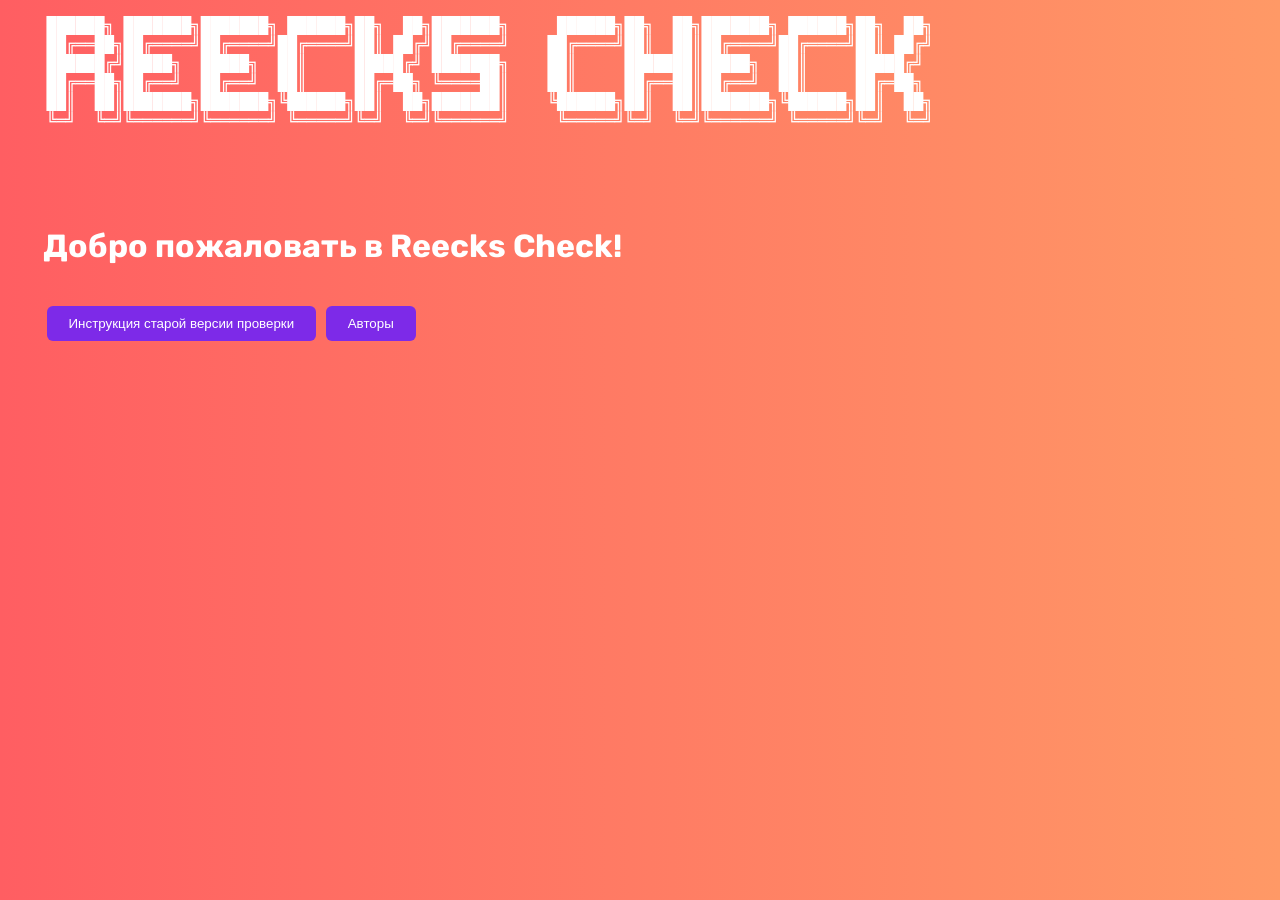
==== src/web/index.html @ 0915c252 "Fixed Filles Locations" ====
<!DOCTYPE html>
<html lang="en">
<head>
    <meta charset="UTF-8">
    <meta name="viewport" content="width=device-width, initial-scale=1.0">
    <link rel="stylesheet" href="style.css">
    <link rel="shortcut icon" href="favicon.png" type="image/x-icon">
    <script type="text/javascript" src="/eel.js"></script>
    <title>Reecks Check</title>
</head>
<body>
<pre>
    ██████╗ ███████╗███████╗ ██████╗██╗  ██╗███████╗     ██████╗██╗  ██╗███████╗ ██████╗██╗  ██╗
    ██╔══██╗██╔════╝██╔════╝██╔════╝██║ ██╔╝██╔════╝    ██╔════╝██║  ██║██╔════╝██╔════╝██║ ██╔╝
    ██████╔╝█████╗  █████╗  ██║     █████╔╝ ███████╗    ██║     ███████║█████╗  ██║     █████╔╝ 
    ██╔══██╗██╔══╝  ██╔══╝  ██║     ██╔═██╗ ╚════██║    ██║     ██╔══██║██╔══╝  ██║     ██╔═██╗ 
    ██║  ██║███████╗███████╗╚██████╗██║  ██╗███████║    ╚██████╗██║  ██║███████╗╚██████╗██║  ██╗
    ╚═╝  ╚═╝╚══════╝╚══════╝ ╚═════╝╚═╝  ╚═╝╚══════╝     ╚═════╝╚═╝  ╚═╝╚══════╝ ╚═════╝╚═╝  ╚═╝
                                                                                                

<h1>
     Добро пожаловать в Reecks Check!
</h1>
    <button class="button" onclick='
    alert("Что-бы начать проверку - Скомпилируйте & запустите index.py")
    alert("❤ Удачной проверки ❤")
    '>Инструкция старой версии проверки</button> <button class="button" onclick='
    alert("ReecksJres:\n Discord: _reecksjres\n Telegram: @reecksjres")
    alert("❤ Удачной проверки ❤")
    '>Авторы</button>
    
</pre>
</body>
</html>
---- src/web/style.css ----
@import url('https://fonts.googleapis.com/css2?family=Montserrat&family=Rubik&family=Rubik+Mono+One&display=swap');

body {
    font-family: 'Montserrat', sans-serif;
    background: #ff9966;  /* fallback for old browsers */
    background: -webkit-linear-gradient(to right, #ff5e62, #ff9966);  /* Chrome 10-25, Safari 5.1-6 */
    background: linear-gradient(to right, #ff5e62, #ff9966); /* W3C, IE 10+/ Edge, Firefox 16+, Chrome 26+, Opera 12+, Safari 7+ */
    color: white;
}

pre {
    font-family: 'Consolas', monospace;
}

h1 {
    font-family: 'Rubik', sans-serif;
}

h2 {
    font-family: 'Rubik', sans-serif;
}
h3 {
    font-family: 'Rubik', sans-serif;
}

h4 {
    font-family: 'Rubik', sans-serif;
}

.button {
    position: relative;
    padding: 10px 22px;
    border-radius: 6px;
    border: none;
    color: #fff;
    cursor: pointer;
    background-color: #7d2ae8;
    transition: all 0.2s ease;
  }
  
  .button:active {
    transform: scale(0.96);
  }
  
  .button:before,
  .button:after {
    position: absolute;
    content: "";
    width: 150%;
    left: 50%;
    height: 100%;
    transform: translateX(-50%);
    z-index: -1000;
    background-repeat: no-repeat;
  }
  
  .button:hover:before {
    top: -70%;
    background-image: radial-gradient(circle, #7d2ae8 20%, transparent 20%),
      radial-gradient(circle, transparent 20%, #7d2ae8 20%, transparent 30%),
      radial-gradient(circle, #7d2ae8 20%, transparent 20%),
      radial-gradient(circle, #7d2ae8 20%, transparent 20%),
      radial-gradient(circle, transparent 10%, #7d2ae8 15%, transparent 20%),
      radial-gradient(circle, #7d2ae8 20%, transparent 20%),
      radial-gradient(circle, #7d2ae8 20%, transparent 20%),
      radial-gradient(circle, #7d2ae8 20%, transparent 20%),
      radial-gradient(circle, #7d2ae8 20%, transparent 20%);
    background-size: 10% 10%, 20% 20%, 15% 15%, 20% 20%, 18% 18%, 10% 10%, 15% 15%,
      10% 10%, 18% 18%;
    background-position: 50% 120%;
    animation: greentopBubbles 0.6s ease;
  }
  
  @keyframes greentopBubbles {
    0% {
      background-position: 5% 90%, 10% 90%, 10% 90%, 15% 90%, 25% 90%, 25% 90%,
        40% 90%, 55% 90%, 70% 90%;
    }
  
    50% {
      background-position: 0% 80%, 0% 20%, 10% 40%, 20% 0%, 30% 30%, 22% 50%,
        50% 50%, 65% 20%, 90% 30%;
    }
  
    100% {
      background-position: 0% 70%, 0% 10%, 10% 30%, 20% -10%, 30% 20%, 22% 40%,
        50% 40%, 65% 10%, 90% 20%;
      background-size: 0% 0%, 0% 0%, 0% 0%, 0% 0%, 0% 0%, 0% 0%;
    }
  }
  
  .button:hover::after {
    bottom: -70%;
    background-image: radial-gradient(circle, #7d2ae8 20%, transparent 20%),
      radial-gradient(circle, #7d2ae8 20%, transparent 20%),
      radial-gradient(circle, transparent 10%, #7d2ae8 15%, transparent 20%),
      radial-gradient(circle, #7d2ae8 20%, transparent 20%),
      radial-gradient(circle, #7d2ae8 20%, transparent 20%),
      radial-gradient(circle, #7d2ae8 20%, transparent 20%),
      radial-gradient(circle, #7d2ae8 20%, transparent 20%);
    background-size: 15% 15%, 20% 20%, 18% 18%, 20% 20%, 15% 15%, 20% 20%, 18% 18%;
    background-position: 50% 0%;
    animation: greenbottomBubbles 0.6s ease;
  }
  
  @keyframes greenbottomBubbles {
    0% {
      background-position: 10% -10%, 30% 10%, 55% -10%, 70% -10%, 85% -10%,
        70% -10%, 70% 0%;
    }
  
    50% {
      background-position: 0% 80%, 20% 80%, 45% 60%, 60% 100%, 75% 70%, 95% 60%,
        105% 0%;
    }
  
    100% {
      background-position: 0% 90%, 20% 90%, 45% 70%, 60% 110%, 75% 80%, 95% 70%,
        110% 10%;
      background-size: 0% 0%, 0% 0%, 0% 0%, 0% 0%, 0% 0%, 0% 0%;
    }
  }
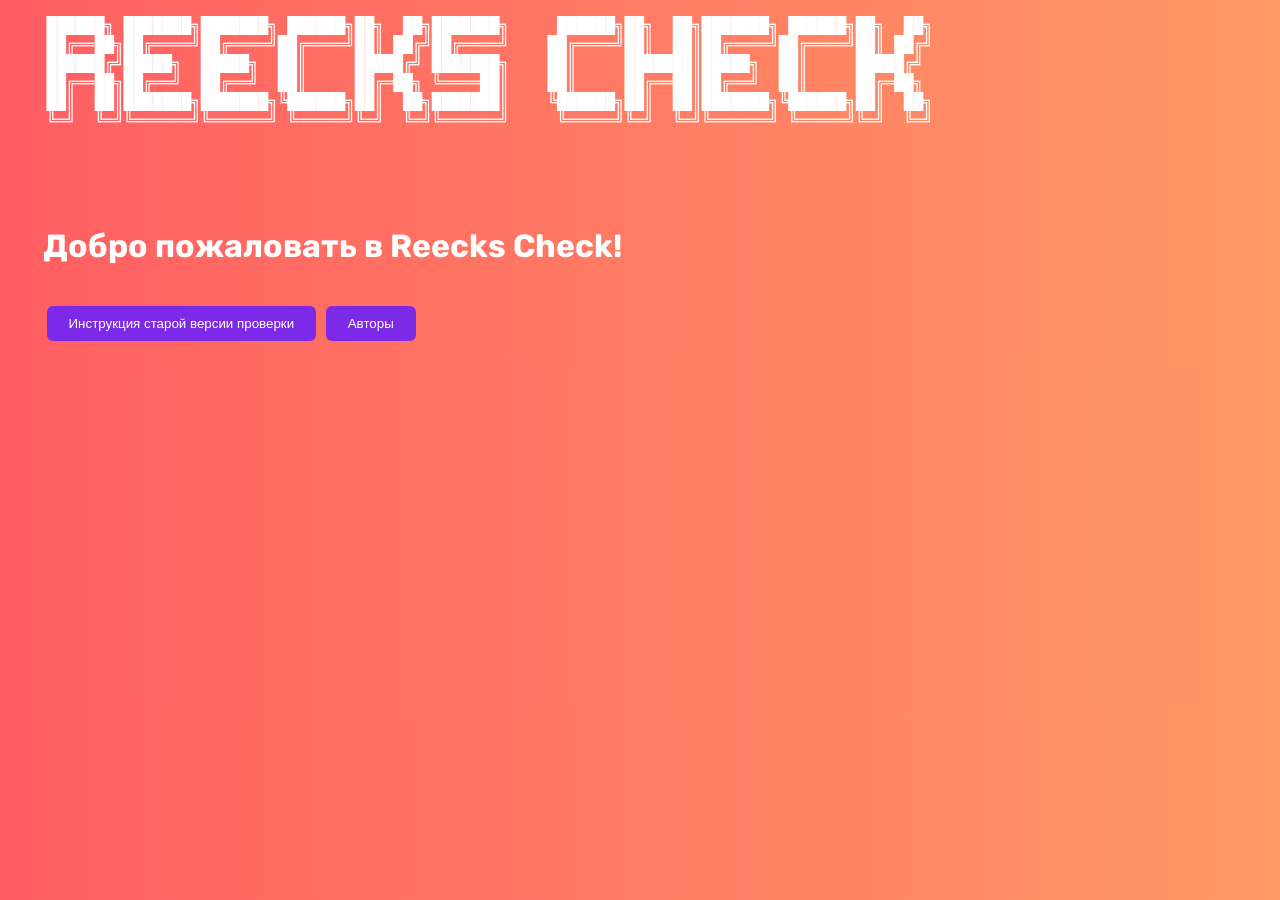
==== commit 6fb33782: "Code formatted in index.html" ====
--- a/src/web/index.html
+++ b/src/web/index.html
@@ -1,5 +1,5 @@
 <!DOCTYPE html>
-<html lang="en">
+<html lang="ru">
 <head>
     <meta charset="UTF-8">
     <meta name="viewport" content="width=device-width, initial-scale=1.0">
@@ -21,14 +21,7 @@
 <h1>
      Добро пожаловать в Reecks Check!
 </h1>
-    <button class="button" onclick='
-    alert("Что-бы начать проверку - Скомпилируйте & запустите index.py")
-    alert("❤ Удачной проверки ❤")
-    '>Инструкция старой версии проверки</button> <button class="button" onclick='
-    alert("ReecksJres:\n Discord: _reecksjres\n Telegram: @reecksjres")
-    alert("❤ Удачной проверки ❤")
-    '>Авторы</button>
-    
+    <button class="button" onclick='alert("Что-бы начать проверку - Скомпилируйте & запустите index.py"); alert("❤ Удачной проверки ❤")'>Инструкция старой версии проверки</button> <button class="button" onclick='alert("ReecksJres:\n Discord: _reecksjres\n Telegram: @reecksjres"); alert("❤ Удачной проверки ❤")'>Авторы</button>
 </pre>
 </body>
 </html>
